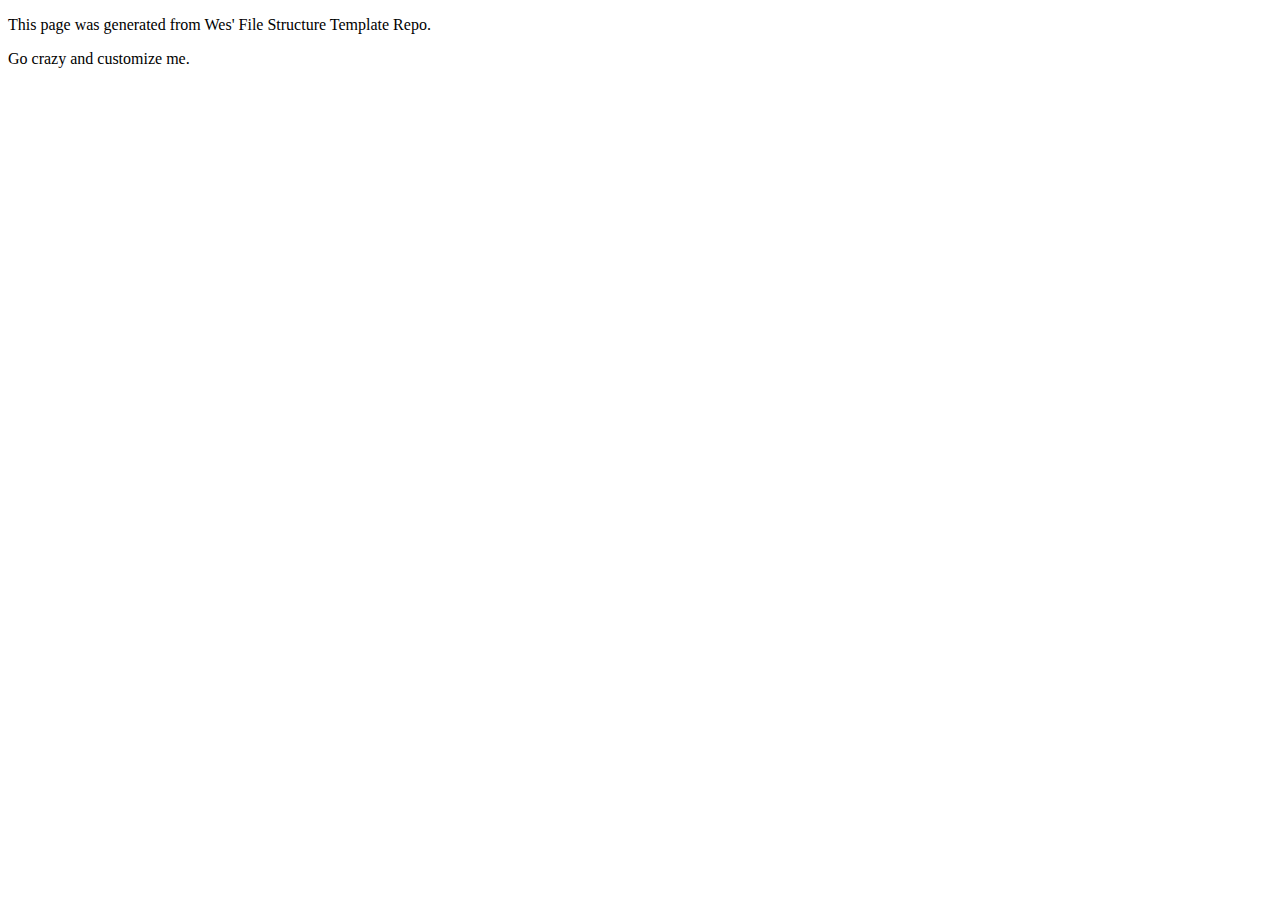
==== index.html @ 31b02e48 "Initial commit" ====
<!DOCTYPE html>
<html>
<head>
	<title>My_Name Homepage</title>
	<link rel="stylesheet" type="text/css" href="css/site.css">
</head>
<body>
	<main>
		<p>This page was generated from Wes' File Structure Template Repo.</p>
		
		<p>Go crazy and customize me.</p>
	</main>


</body>
</html>
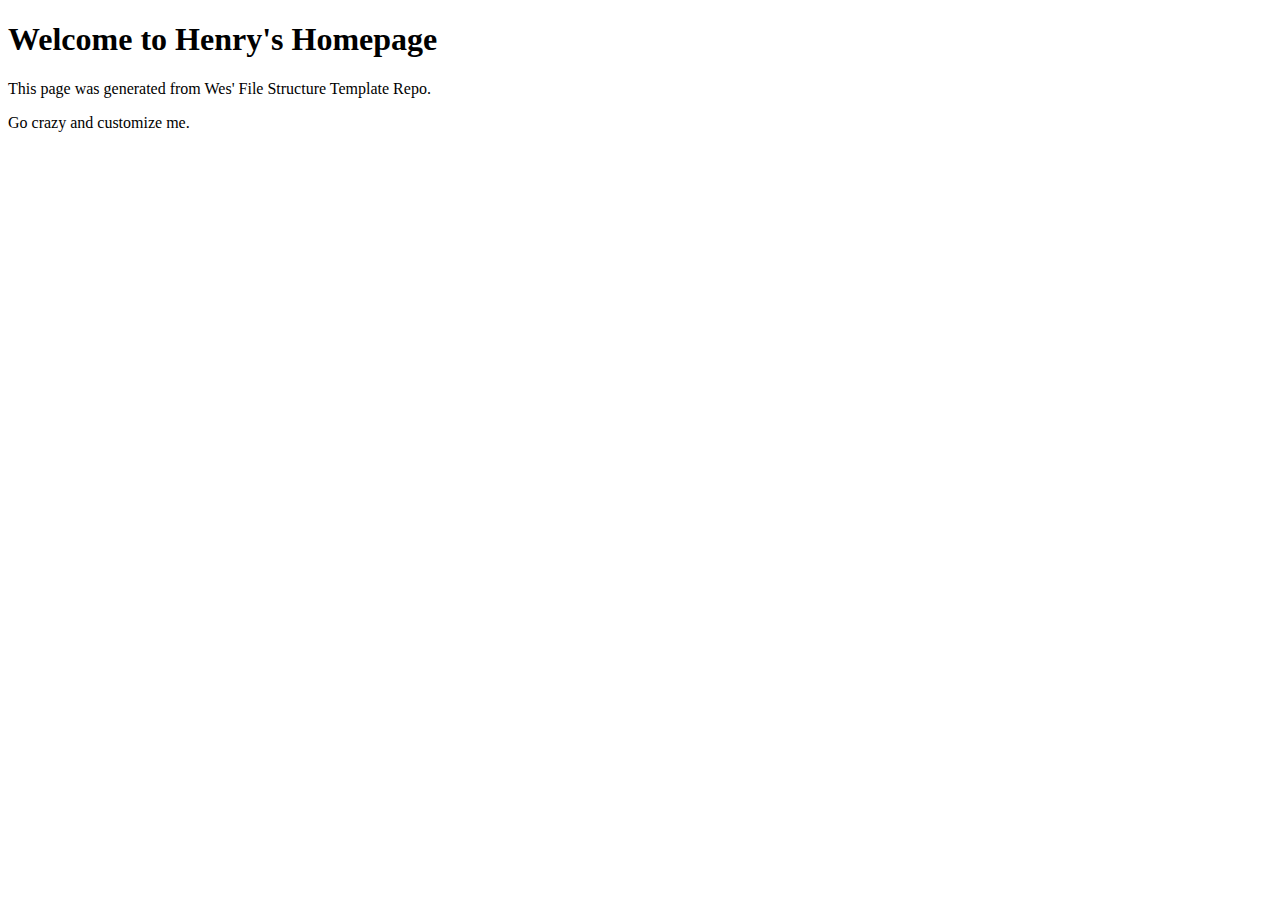
==== commit 4d41c673: "The Beginning" ====
--- a/index.html
+++ b/index.html
@@ -1,13 +1,14 @@
 <!DOCTYPE html>
 <html>
 <head>
-	<title>My_Name Homepage</title>
+	<title>Henry's Homepage</title>
 	<link rel="stylesheet" type="text/css" href="css/site.css">
 </head>
 <body>
 	<main>
+		<h1>Welcome to Henry's Homepage</h1>
 		<p>This page was generated from Wes' File Structure Template Repo.</p>
-		
+
 		<p>Go crazy and customize me.</p>
 	</main>
 
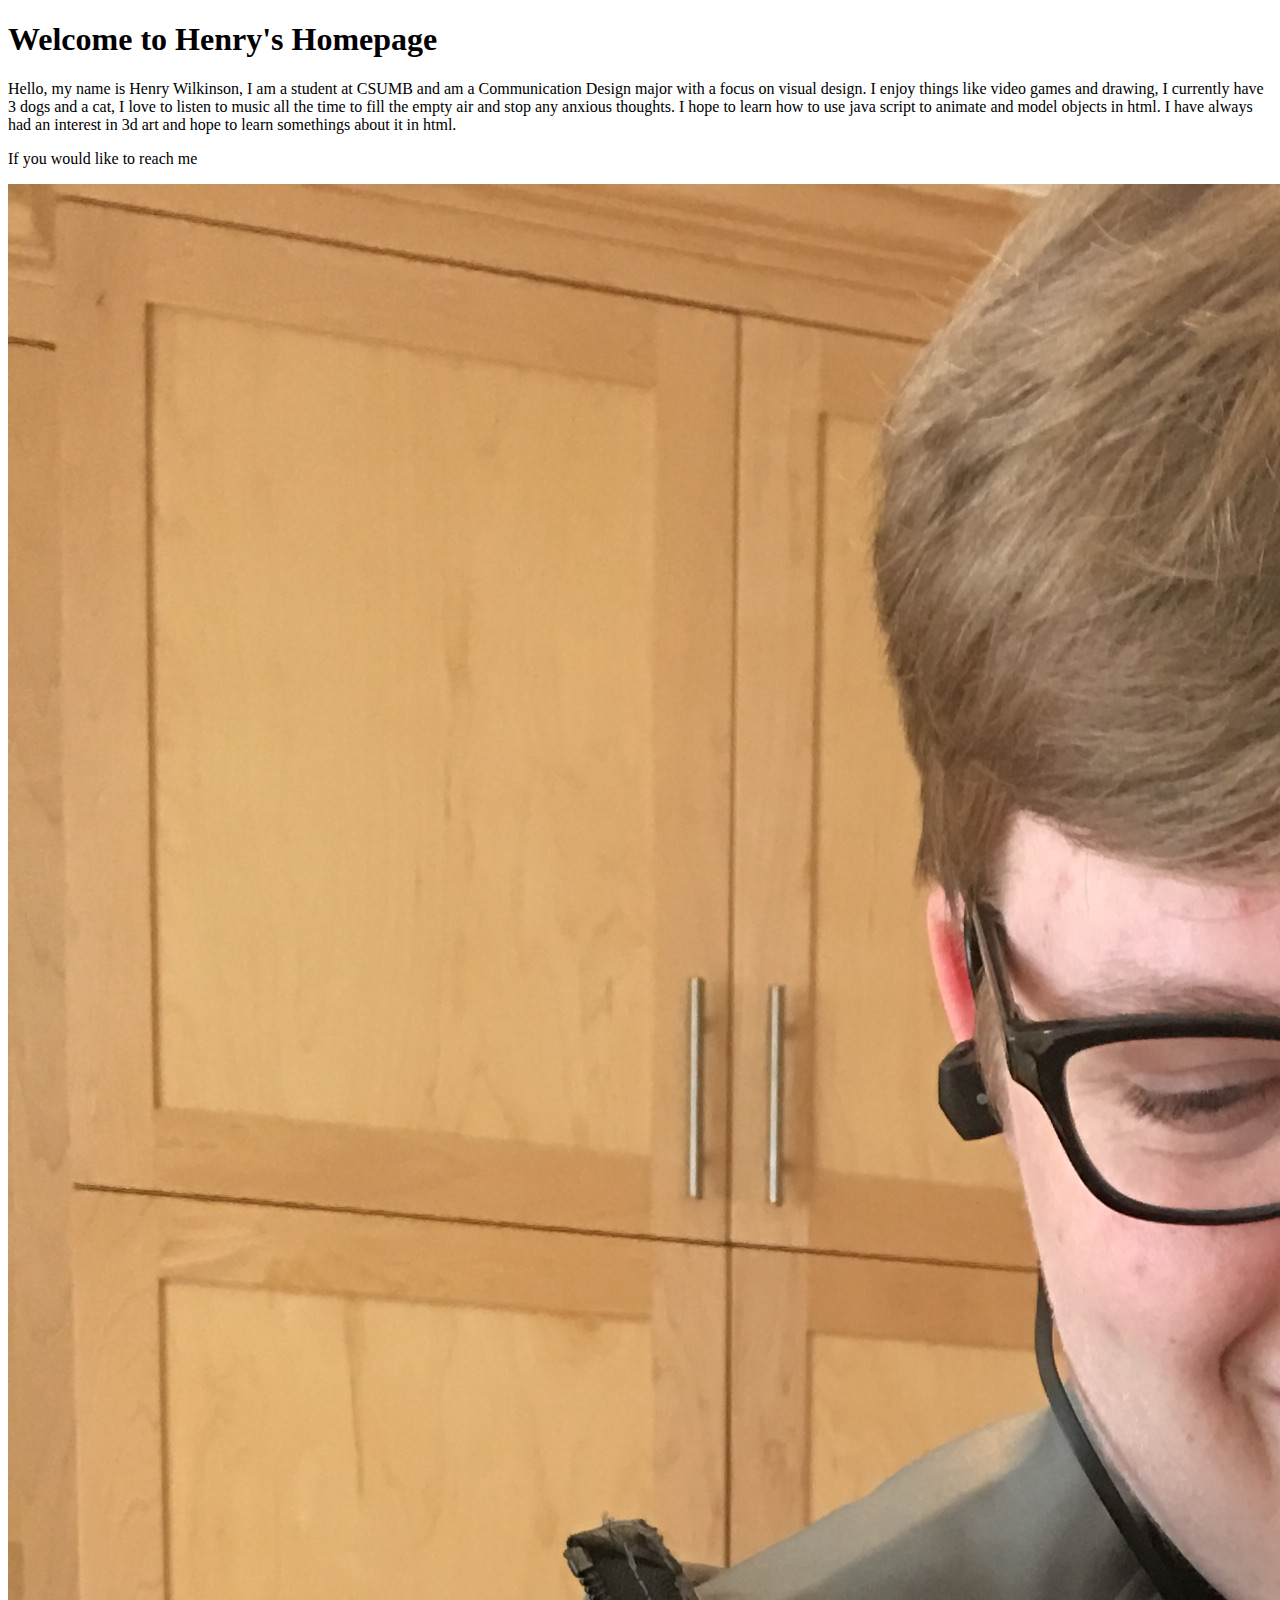
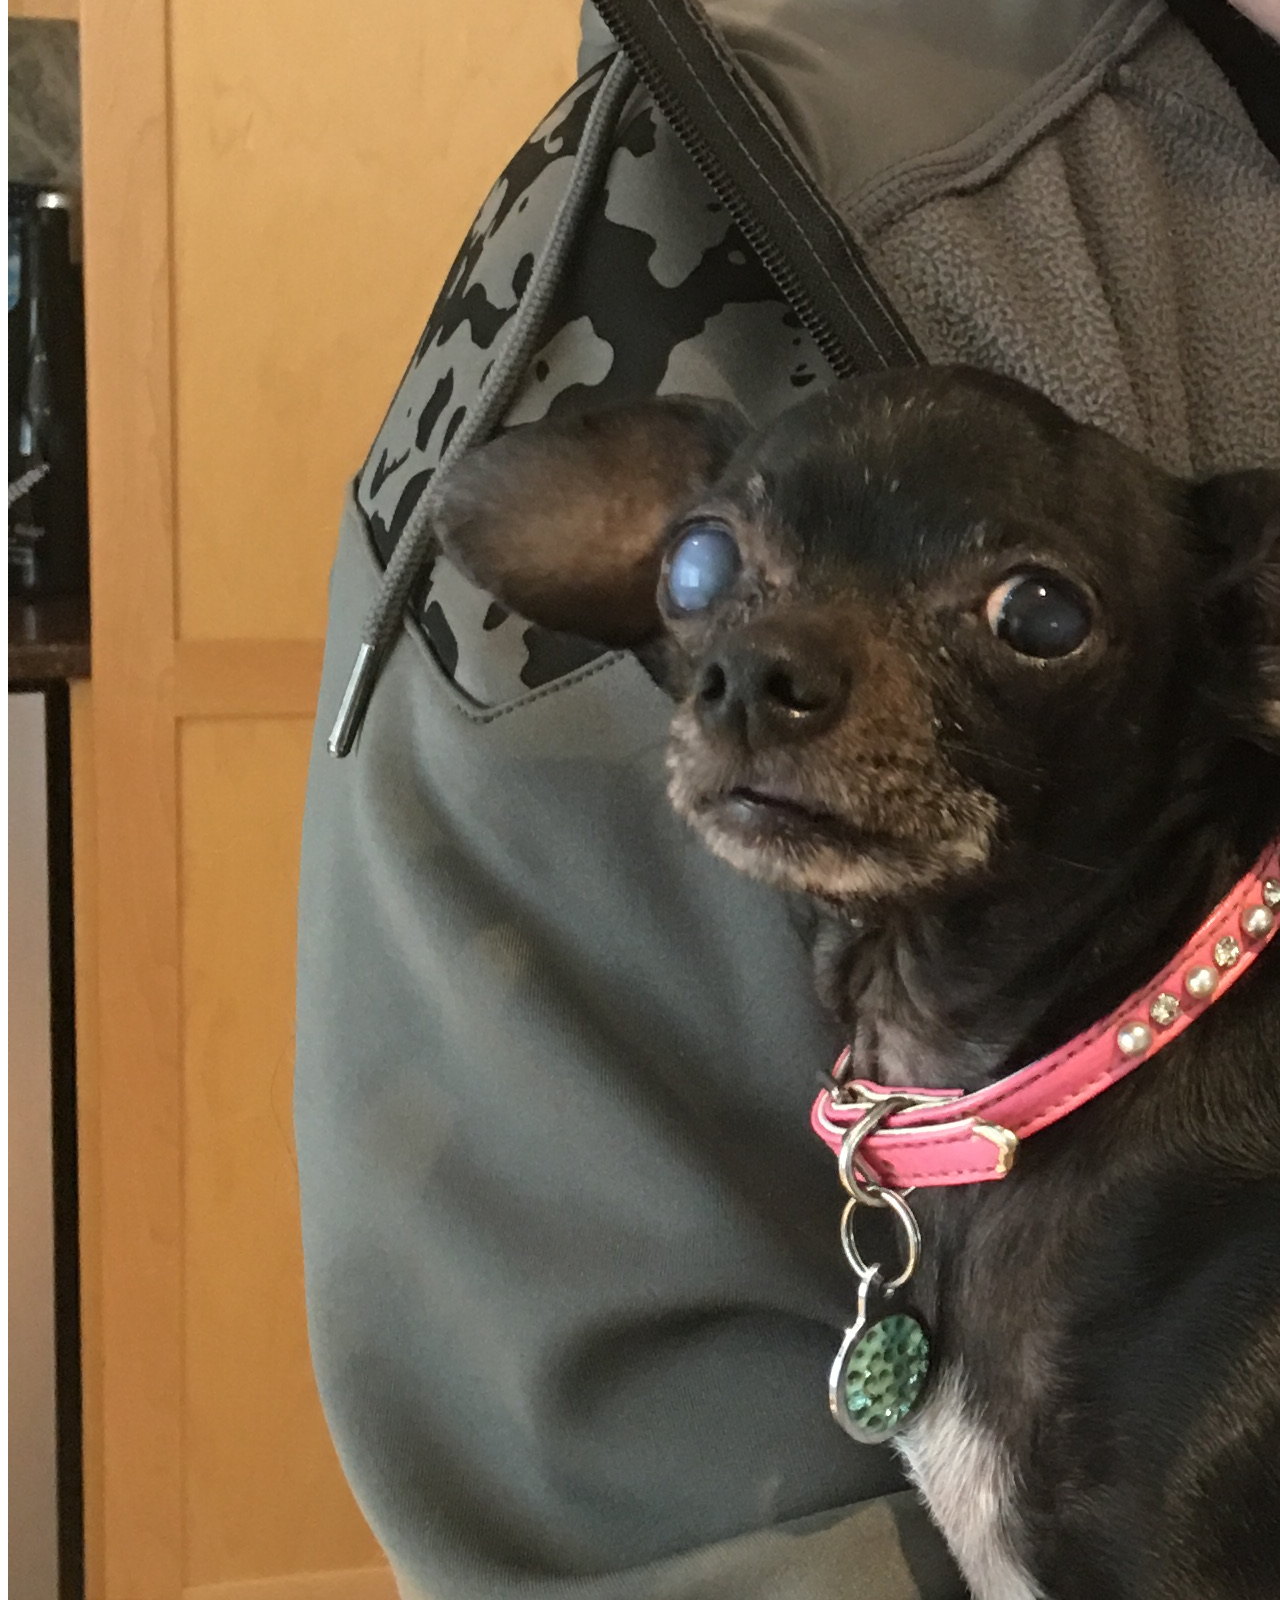
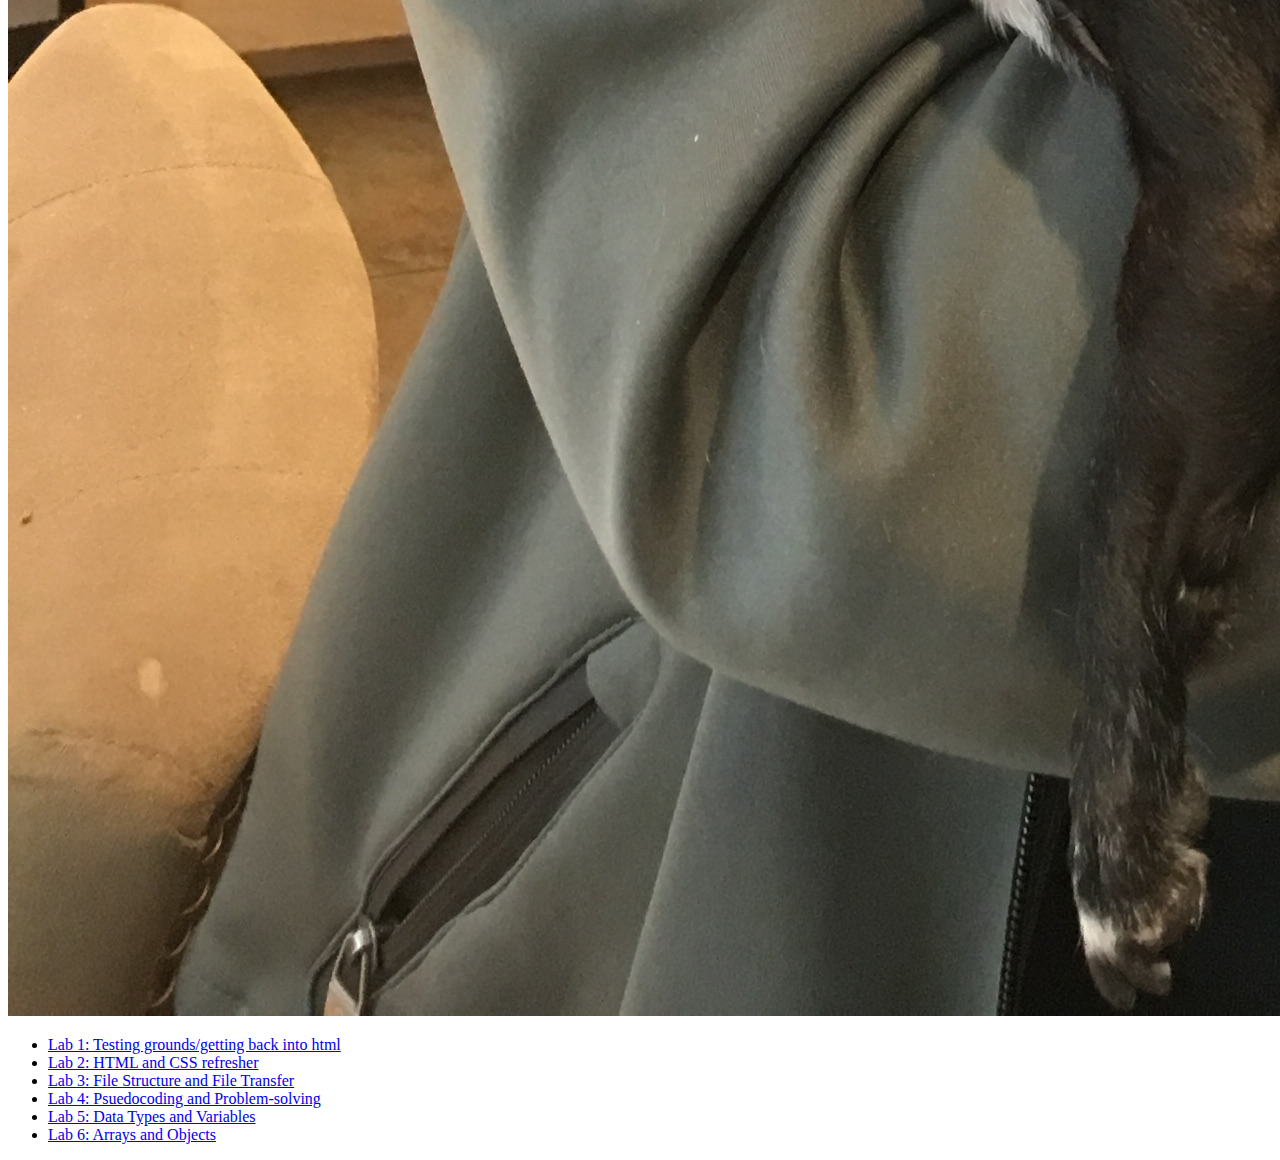
==== commit b91339b5: "added main html and lab 3" ====
--- a/index.html
+++ b/index.html
@@ -7,11 +7,25 @@
 <body>
 	<main>
 		<h1>Welcome to Henry's Homepage</h1>
-		<p>This page was generated from Wes' File Structure Template Repo.</p>
-
-		<p>Go crazy and customize me.</p>
+		<p>Hello, my name is Henry Wilkinson, I am a student at CSUMB and am a Communication Design major with a focus on visual design.
+			I enjoy things like video games and drawing, I currently have 3 dogs and a cat,
+			I love to listen to music all the time to fill the empty air and stop any anxious thoughts.
+			I hope to learn how to use java script to animate and model objects in html.
+			I have always had an interest in 3d art and hope to learn somethings about it in html.</p>
+		<p>If you would like to reach me</p>
 	</main>
-
-
+<div class="imageofme">
+	<img src="img/henrywithdog.jpg">
+</div>
+<div class="assignments">
+	<ul>
+		<li><a href="lab1/index.html"> Lab 1: Testing grounds/getting back into html</a></li>
+		<li><a href="lab2/index.html"> Lab 2: HTML and CSS refresher</a></li>
+		<li><a href="lab3/index.html"> Lab 3: File Structure and File Transfer</a></li>
+		<li><a href="lab4/index.html"> Lab 4: Psuedocoding and Problem-solving</a></li>
+		<li><a href="lab5/index.html"> Lab 5: Data Types and Variables</a></li>
+		<li><a href="lab6/index.html"> Lab 6: Arrays and Objects</a></li>
+	</ul>
+</div>
 </body>
 </html>
